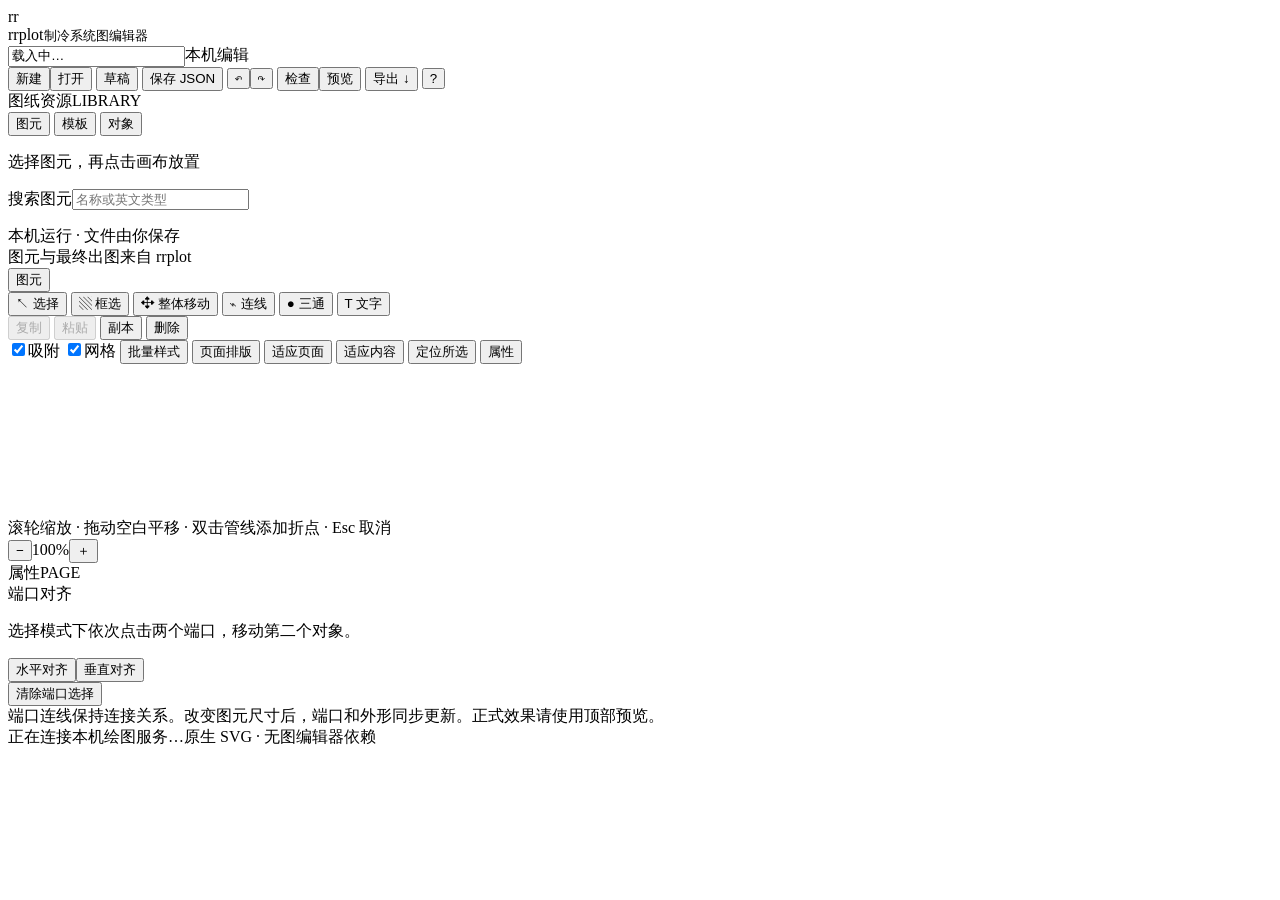
==== web/index.html @ 42d918e8 "feat: reconnect pipe endpoints directly on canvas" ====
<!doctype html>
<html lang="zh-CN">
<head>
  <meta charset="utf-8">
  <meta name="viewport" content="width=device-width, initial-scale=1">
  <title>rrplot · 制冷系统图编辑器</title>
  <link rel="icon" href="data:,">
  <link rel="stylesheet" href="/style.css">
</head>
<body>
  <header class="topbar">
    <div class="brand"><span class="brand-mark">r<span>r</span></span><div>rrplot<small>制冷系统图编辑器</small></div></div>
    <div class="document-title"><input id="title" aria-label="图纸名称" value="载入中…"><span id="save-state">本机编辑</span></div>
    <div class="header-actions">
      <button data-action="new">新建</button><button data-action="open">打开</button>
      <button data-action="drafts" id="draft-open">草稿</button>
      <button data-action="save" id="save-json">保存 JSON</button><span class="divider"></span>
      <button data-action="undo" id="undo" title="撤销 Ctrl+Z">↶</button><button data-action="redo" id="redo" title="重做 Ctrl+Y">↷</button>
      <button data-action="check" title="检查连接关系和页面边界">检查</button><button data-action="preview" id="preview-open">预览</button>
      <button data-action="export" id="export-open" class="primary">导出 ↓</button>
      <button data-action="help" aria-label="帮助与快捷键" aria-controls="help-dialog" aria-haspopup="dialog" title="帮助与快捷键（?）">?</button>
    </div>
  </header>
  <main class="editor" id="editor">
    <aside class="library">
      <div class="panel-heading"><span>图纸资源</span><span class="eyebrow">LIBRARY</span></div>
      <div class="library-switch" role="group" aria-label="左侧面板">
        <button id="show-parts" aria-label="图元库" aria-pressed="true" aria-controls="library-parts" class="active">图元</button>
        <button id="show-templates" aria-label="系统模板" aria-pressed="false" aria-controls="templates-panel">模板</button>
        <button id="show-objects" aria-label="图纸对象" aria-pressed="false" aria-controls="objects-panel">对象</button>
      </div>
      <div id="library-parts">
      <p class="muted panel-note">选择图元，再点击画布放置</p>
      <label class="field"><span>搜索图元</span><input id="part-search" type="search" placeholder="名称或英文类型" autocomplete="off"></label>
      <p id="part-count" class="muted" role="status"></p>
      <div id="palette" class="palette"></div>
      <p id="part-empty" class="muted" hidden>未找到图元，请调整搜索内容。</p>
      </div>
      <section id="templates-panel" aria-label="系统模板列表" hidden>
        <p class="muted panel-note">选择系统模板，载入完整图纸</p>
        <label class="field"><span>搜索模板</span><input id="template-search" type="search" placeholder="名称或英文 ID" autocomplete="off"></label>
        <p id="template-count" class="muted" role="status"></p>
        <div id="templates" class="template-list"></div>
        <p id="template-empty" class="muted" hidden>未找到模板，请调整搜索内容。</p>
      </section>
      <section id="objects-panel" aria-label="图纸对象列表" hidden>
        <label class="field"><span>搜索对象</span><input id="object-search" type="search" placeholder="名称、文字或 ID" autocomplete="off"></label>
        <label class="field"><span>对象类型</span><select id="object-kind"><option value="">全部类型</option><option value="node">设备</option><option value="edge">管路</option><option value="junction">三通</option><option value="label">文字</option></select></label>
        <p id="object-count" class="muted" role="status"></p>
        <p class="muted">点击定位并编辑；Shift+点击可多选设备、管路、三通和文字。</p>
        <div id="object-list"></div>
      </section>
      <div class="library-footer"><span class="local-dot"></span> 本机运行 · 文件由你保存<br><span class="muted">图元与最终出图来自 rrplot</span></div>
    </aside>
    <section class="workspace" aria-label="绘图工作区">
      <div class="canvas-toolbar" id="canvas-toolbar">
        <button data-action="toggle-library" class="mobile-only">图元</button>
        <div class="tool-group" role="group" aria-label="编辑工具">
          <button data-tool="select" class="active" title="选择与拖动 V">↖ <span>选择</span></button>
          <button data-tool="box-select" aria-label="框选" title="框选 B；完整框住对象，Shift+空白拖动可追加选择">▧ <span>框选</span></button>
          <button data-tool="move-all" aria-label="整体移动" title="整体移动全部内容 M / Ctrl+A">✥ <span>整体移动</span></button>
          <button data-tool="connect" title="连线 C；依次点击起点和终点端口">⌁ <span>连线</span></button>
          <button data-tool="junction" title="三通 J；在画布放置，或在选中管路上插入">● <span>三通</span></button>
          <button data-tool="text" title="文字 T；在画布点击放置">T <span>文字</span></button>
        </div>
        <div class="tool-group" role="group" aria-label="复制粘贴">
          <button id="clipboard-copy" data-action="clipboard-copy" title="复制到当前页面的编辑器剪贴板，可跨图纸粘贴 Ctrl+C" disabled>复制</button>
          <button id="clipboard-paste" data-action="clipboard-paste" title="粘贴编辑器剪贴板中的设备组 Ctrl+V" disabled>粘贴</button>
          <button data-action="copy" title="直接生成所选对象及组内管路的副本 Ctrl+D">副本</button>
          <button data-action="delete" title="删除全部所选对象及关联管路 Delete">删除</button>
        </div>
        <div class="spacer"></div>
        <label class="check"><input id="snap" type="checkbox" checked>吸附</label>
        <label class="check"><input id="grid" type="checkbox" checked>网格</label>
        <button id="batch-styles" data-action="batch-styles" title="统一当前选择或整图的管路和标签样式">批量样式</button>
        <button data-action="page-layout" title="整张图纸内容居中、按内容调整纸张尺寸">页面排版</button>
        <button data-action="fit" title="适应页面">适应页面</button>
        <button data-action="fit-content" title="缩放视图以显示全部设备、管路和文字，不调整纸张">适应内容</button>
        <button data-action="fit-selection" title="缩放视图以显示所选对象及其标签、组内管路">定位所选</button>
        <button data-action="toggle-properties" class="mobile-only">属性</button>
      </div>
      <div id="draft-banner" hidden><span id="draft-description"></span><button data-action="restore">恢复草稿</button><button data-action="dismiss-draft">暂不恢复</button></div>
      <div id="load-banner" role="status" hidden><span id="load-description"></span><button data-action="cancel-load">取消载入</button><span class="load-note">继续编辑会保留当前修改，旧载入结果将被丢弃。</span></div>
      <div id="download-banner" role="status" hidden>JSON 下载已发起，请检查文件已保存。<button data-action="confirm-download">确认已保存</button><button data-action="dismiss-download">暂不确认</button><span>确认前保留未保存标记和本机草稿。</span></div>
      <div id="message" role="status" aria-live="polite" hidden></div>
      <svg id="diagram" xmlns="http://www.w3.org/2000/svg" aria-label="系统图画布" tabindex="0"></svg>
      <div class="canvas-hint">滚轮缩放 · 拖动空白平移 · 双击管线添加折点 · Esc 取消</div>
      <div class="zoom-control"><button data-action="zoom-out" aria-label="缩小">−</button><span id="zoom">100%</span><button data-action="zoom-in" aria-label="放大">＋</button></div>
    </section>
    <aside class="properties">
      <div class="panel-heading"><span>属性</span><span id="selection-kind" class="eyebrow">PAGE</span></div>
      <div id="inspector"></div>
      <section class="alignment">
        <div class="section-label">端口对齐</div>
        <p id="align-description" class="muted">选择模式下依次点击两个端口，移动第二个对象。</p>
        <div class="button-row"><button data-action="align-y">水平对齐</button><button data-action="align-x">垂直对齐</button></div>
        <button data-action="clear-ports" class="text-button">清除端口选择</button>
      </section>
      <div class="property-help">端口连线保持连接关系。改变图元尺寸后，端口和外形同步更新。正式效果请使用顶部预览。</div>
    </aside>
  </main>
  <footer class="statusbar"><span id="status">正在连接本机绘图服务…</span><span id="counts"></span><span>原生 SVG · 无图编辑器依赖</span></footer>
  <input id="file-input" type="file" accept=".json,application/json" hidden>
  <dialog id="drafts-dialog" aria-labelledby="drafts-heading"><div class="preview-heading"><strong id="drafts-heading">恢复本机草稿</strong><button data-action="close-drafts">关闭</button></div><div class="drafts-body"><p id="draft-summary" role="status"></p><p class="muted">保留当前自动草稿及最近 5 份受保护的历史草稿。草稿只在当前浏览器与服务地址中可用，清理浏览器数据会删除草稿；请保存 JSON 作为文件备份。</p><p id="draft-error" role="alert"></p><div id="draft-list"></div></div></dialog>
  <dialog id="export-dialog" aria-labelledby="export-heading"><form id="export-form">
    <div class="preview-heading"><strong id="export-heading">导出图纸</strong><button type="button" id="export-close" data-action="close-export">取消</button></div>
    <div class="export-body">
      <label class="field"><span>导出格式</span><select id="export-format" autofocus><option value="svg">SVG 矢量</option><option value="png">PNG 图片</option><option value="pdf">PDF 文档</option></select></label>
      <div id="export-png" hidden><label class="field"><span>PNG 分辨率（DPI）</span><input id="export-dpi" type="number" min="72" max="600" step="1" value="140" list="export-dpi-presets"></label><datalist id="export-dpi-presets"><option value="100"><option value="140"><option value="200"><option value="300"><option value="600"></datalist></div>
      <p id="export-summary" class="muted" role="status"></p>
      <p class="muted">导出整张纸面，不含网格、端口和选中框。超出纸面的内容可能被裁切，可先用“检查”或“页面排版”整理。</p>
      <p class="muted">图片与 PDF 用于出图；继续编辑请另存 JSON。导出不会清除未保存标记或草稿。</p>
      <p id="export-error" role="alert"></p>
      <button id="export-submit" type="submit" class="primary">导出文件</button>
    </div>
  </form></dialog>
  <dialog id="checks-dialog" aria-labelledby="checks-heading"><div class="preview-heading"><strong id="checks-heading">图纸检查</strong><button data-action="close-checks">关闭检查</button></div><div class="checks-body"><p class="muted">检查连接关系和页面边界；设备备用端口无需全部接管。检查不包含热力计算和自动避障。</p><p id="checks-summary" role="status"></p><div id="checks-results"></div></div></dialog>
  <dialog id="preview-dialog" aria-labelledby="preview-heading">
    <div class="preview-heading"><strong id="preview-heading">正式出图预览</strong><button data-action="close-preview">关闭 ×</button></div>
    <div class="preview-tools" role="group" aria-label="预览缩放">
      <button id="preview-minus" data-action="preview-minus" aria-label="缩小预览" disabled>−</button><output id="preview-scale" aria-label="预览缩放比例">—</output><button id="preview-plus" data-action="preview-plus" aria-label="放大预览" disabled>＋</button>
      <button id="preview-actual" data-action="preview-actual" title="以 SVG 的原始 CSS 像素尺寸显示" disabled>100%</button><button id="preview-fit" data-action="preview-fit" disabled>适应窗口</button><button id="preview-retry" data-action="retry-preview" hidden>重新生成</button>
      <span class="muted">滚动查看 · Ctrl+滚轮缩放</span>
    </div>
    <p id="preview-caption" class="muted"></p>
    <div id="preview-viewport" tabindex="0" role="region" aria-label="预览图纸，可滚动查看"><p id="preview-message" role="status"></p><div id="preview-sheet"><img id="preview-image" alt="rrplot 正式导出预览" hidden></div></div>
  </dialog>
  <dialog id="replace-dialog" aria-labelledby="replace-heading"><form method="dialog"><h2 id="replace-heading">替换当前图纸？</h2><p>当前修改尚未保存为 JSON。替换后，本机草稿也会更新；如需保留，请先继续编辑并保存 JSON。</p><div class="button-row"><button value="cancel" autofocus>继续编辑</button><button value="replace" class="primary">替换图纸</button></div></form></dialog>
  <dialog id="styles-dialog" aria-labelledby="styles-heading"><form id="style-form">
    <div class="preview-heading"><strong id="styles-heading">批量样式</strong><button type="button" data-action="close-styles">取消</button></div>
    <div class="styles-body">
      <label class="field"><span>应用范围</span><select id="style-scope" aria-label="应用范围"><option value="selection">当前选择</option><option value="all">整张图纸</option></select></label>
      <p id="style-summary" class="muted" role="status"></p>
      <p class="muted">勾选要修改的项目，再设置新值；未勾选的样式保持原值。切换范围会清空本次设置。</p>
      <div id="style-fields"></div>
      <p id="style-error" role="alert"></p>
    </div>
    <div class="styles-footer"><span class="muted">应用后可用 Ctrl+Z 一次撤销</span><button id="style-apply" type="submit" class="primary" disabled>应用样式</button></div>
  </form></dialog>
  <dialog id="move-dialog" aria-labelledby="move-heading"><form id="move-form">
    <div class="preview-heading"><strong id="move-heading">精确平移</strong><button type="button" data-action="close-move">取消</button></div>
    <div class="export-body">
      <label class="field"><span>平移范围</span><select id="move-scope"><option value="selection">当前选择</option><option value="all">整张图纸</option></select></label>
      <p id="move-summary" class="muted" role="status"></p>
      <div class="field-pair">
        <label class="field"><span>X 位移（向右为正）</span><input id="move-x" type="number" value="0" min="-100000" max="100000" step="any" required autofocus></label>
        <label class="field"><span>Y 位移（向下为正）</span><input id="move-y" type="number" value="0" min="-100000" max="100000" step="any" required></label>
      </div>
      <p class="muted">使用图纸坐标单位，支持小数，不受网格吸附影响。设备附着标签和组内管路随组移动；跨组管路按端点跟随。单独选择管路不会平移走线。</p>
      <p class="muted">保持纸张和视图位置。应用后可用 Ctrl+Z 一次撤销。</p>
      <p id="move-error" role="alert"></p>
      <button id="move-apply" type="submit" class="primary" disabled>应用平移</button>
    </div>
  </form></dialog>
  <dialog id="help-dialog" aria-labelledby="help-heading">
    <div class="preview-heading"><strong id="help-heading">帮助与快捷键</strong><button data-action="close-help" autofocus>关闭帮助</button></div>
    <div class="help-body" id="help-body">
      <label class="shortcut-setting"><input id="single-key-shortcuts" type="checkbox" checked aria-describedby="shortcut-preference-status">启用单键快捷键（V / B / M / C / J / T / ?）</label>
      <p id="shortcut-preference-status" class="muted" role="status"></p>
      <p class="muted">点击画布后使用单键快捷键；输入框、输入法组合和弹窗内保留原有按键。进行中的放置、连线、重接或拖动请先完成，或按 Esc 取消。</p>
      <section><h3>开始绘图</h3><ol>
        <li>从左侧“模板”载入系统，或新建后在图元库选择设备并点击画布放置。</li>
        <li>使用“连线”，依次点击设备端口或三通；靠近接点会吸附并显示走线预览。移动设备或编辑折点请先切回“选择”；连线时拖动空白只平移视图，保留已选起点。</li>
        <li>选中对象后在右侧修改参数、文字和样式；Shift+点击可多选，拖动已选设备可整组移动。</li>
        <li>保存 JSON 以便继续编辑；“预览”和“导出”生成正式图，不包含网格、端口与选中框。</li>
      </ol></section>
      <div class="help-columns">
        <section><h3>工具切换</h3><table><thead><tr><th>按键</th><th>操作</th></tr></thead><tbody>
          <tr><td><kbd>V</kbd></td><td>选择与拖动</td></tr>
          <tr><td><kbd>B</kbd></td><td>框选</td></tr>
          <tr><td><kbd>M</kbd></td><td>整体移动全部内容</td></tr>
          <tr><td><kbd>C</kbd></td><td>端口连线</td></tr>
          <tr><td><kbd>J</kbd></td><td>放置三通</td></tr>
          <tr><td><kbd>T</kbd></td><td>放置文字</td></tr>
          <tr><td><kbd>?</kbd></td><td>打开本帮助</td></tr>
          <tr><td><kbd>Esc</kbd></td><td>取消当前操作或关闭弹窗</td></tr>
        </tbody></table></section>
        <section><h3>编辑快捷键</h3><table><thead><tr><th>按键</th><th>操作</th></tr></thead><tbody>
          <tr><td><kbd>Ctrl+S</kbd></td><td>保存 JSON</td></tr>
          <tr><td><kbd>Ctrl+Z</kbd></td><td>撤销</td></tr>
          <tr><td><kbd>Ctrl+Y</kbd> / <kbd>Ctrl+Shift+Z</kbd></td><td>重做</td></tr>
          <tr><td><kbd>Ctrl+C</kbd> / <kbd>Ctrl+V</kbd></td><td>编辑器内复制 / 粘贴，可跨图纸</td></tr>
          <tr><td><kbd>Ctrl+D</kbd></td><td>直接生成所选对象副本</td></tr>
          <tr><td><kbd>Ctrl+A</kbd></td><td>切换整体移动</td></tr>
          <tr><td><kbd>方向键</kbd></td><td>微调 1 单位；按住 Shift 为 10 单位</td></tr>
          <tr><td><kbd>Delete</kbd> / <kbd>Backspace</kbd></td><td>删除所选对象及关联管路</td></tr>
        </tbody></table></section>
      </div>
      <section><h3>鼠标与精确编辑</h3><ul>
        <li>滚轮缩放；拖动空白平移视图。按住空格拖动或使用中键，可临时平移。</li>
        <li>框选需完整框住对象；Shift+空白处拖动追加框选，Shift+点击追加或取消选择。</li>
        <li>单选管路后，点击两端圆圈再点新端口或三通可重接；拖动长条手柄调整线段，双击增加折点，Alt+点击方形折点删除。</li>
        <li>管路属性可插入三通、重接端点和添加状态点；属性栏“选择相连对象”扩展整个设备组。</li>
        <li>“精确平移”输入 X/Y 位移；多选属性提供对齐、均匀分布和批量样式。</li>
      </ul></section>
      <section><h3>视图、纸张与保存</h3><ul>
        <li>“适应页面 / 适应内容 / 定位所选”只改变视图；“页面排版”用于移动内容或调整纸张尺寸。</li>
        <li>“草稿”可恢复当前浏览器与服务地址的本机记录；需要文件备份时请保存 JSON。</li>
        <li>PNG、SVG 和 PDF 用于出图，不替代可编辑 JSON；导出不会清除未保存标记。</li>
      </ul></section>
    </div>
  </dialog>
  <script type="module" src="/app.js"></script>
</body>
</html>
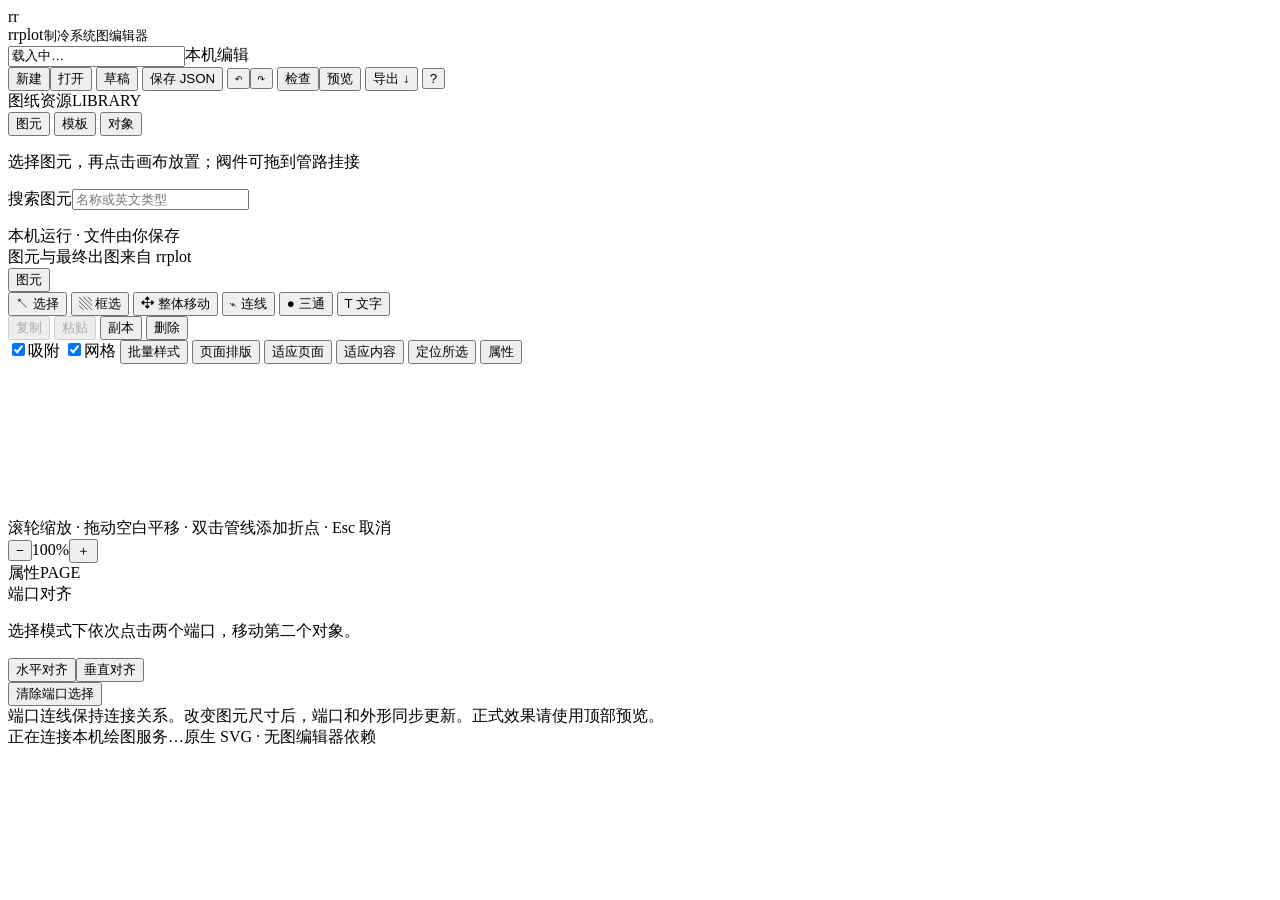
==== commit c73f3269: "feat: add pipe mounted valve accessories" ====
--- a/web/index.html
+++ b/web/index.html
@@ -30,7 +30,7 @@
         <button id="show-objects" aria-label="图纸对象" aria-pressed="false" aria-controls="objects-panel">对象</button>
       </div>
       <div id="library-parts">
-      <p class="muted panel-note">选择图元，再点击画布放置</p>
+      <p class="muted panel-note">选择图元，再点击画布放置；阀件可拖到管路挂接</p>
       <label class="field"><span>搜索图元</span><input id="part-search" type="search" placeholder="名称或英文类型" autocomplete="off"></label>
       <p id="part-count" class="muted" role="status"></p>
       <div id="palette" class="palette"></div>
@@ -59,8 +59,8 @@
           <button data-tool="select" class="active" title="选择与拖动 V">↖ <span>选择</span></button>
           <button data-tool="box-select" aria-label="框选" title="框选 B；完整框住对象，Shift+空白拖动可追加选择">▧ <span>框选</span></button>
           <button data-tool="move-all" aria-label="整体移动" title="整体移动全部内容 M / Ctrl+A">✥ <span>整体移动</span></button>
-          <button data-tool="connect" title="连线 C；依次点击起点和终点端口">⌁ <span>连线</span></button>
-          <button data-tool="junction" title="三通 J；在画布放置，或在选中管路上插入">● <span>三通</span></button>
+          <button data-tool="connect" title="连线 C；依次点击端口，Shift+点击管路接管；选好起点后 Alt+点击空白加折点，Backspace 回退">⌁ <span>连线</span></button>
+          <button data-tool="junction" title="三通 J；靠近管路自动吸附，点击插入，Shift+点击立即接出支路">● <span>三通</span></button>
           <button data-tool="text" title="文字 T；在画布点击放置">T <span>文字</span></button>
         </div>
         <div class="tool-group" role="group" aria-label="复制粘贴">
@@ -78,6 +78,13 @@
         <button data-action="fit-content" title="缩放视图以显示全部设备、管路和文字，不调整纸张">适应内容</button>
         <button data-action="fit-selection" title="缩放视图以显示所选对象及其标签、组内管路">定位所选</button>
         <button data-action="toggle-properties" class="mobile-only">属性</button>
+      </div>
+      <div id="connection-tools" role="group" aria-label="当前连线操作" hidden>
+        <span id="connection-summary" role="status" aria-live="polite"></span>
+        <button id="connection-coordinates" data-action="connection-coordinates" title="输入各临时折点的精确 X/Y 坐标">编辑坐标</button>
+        <button id="connection-back" data-action="connection-back" title="回退最后一个临时折点（Backspace）">回退折点</button>
+        <button id="connection-clear" data-action="connection-clear" title="清除全部临时折点，保留起点并恢复自动走线">清空折点</button>
+        <button id="connection-cancel" data-action="connection-cancel" title="取消未完成的连线（Esc）；已插入的起点三通保留，可 Ctrl+Z 撤销">取消连线</button>
       </div>
       <div id="draft-banner" hidden><span id="draft-description"></span><button data-action="restore">恢复草稿</button><button data-action="dismiss-draft">暂不恢复</button></div>
       <div id="load-banner" role="status" hidden><span id="load-description"></span><button data-action="cancel-load">取消载入</button><span class="load-note">继续编辑会保留当前修改，旧载入结果将被丢弃。</span></div>
@@ -137,6 +144,55 @@
     </div>
     <div class="styles-footer"><span class="muted">应用后可用 Ctrl+Z 一次撤销</span><button id="style-apply" type="submit" class="primary" disabled>应用样式</button></div>
   </form></dialog>
+  <dialog id="connection-coordinates-dialog" aria-labelledby="connection-coordinates-heading"><form id="connection-coordinate-form" novalidate>
+    <div class="preview-heading"><strong id="connection-coordinates-heading">编辑临时折点坐标</strong><button type="button" data-action="close-connection-coordinates">取消</button></div>
+    <div class="coordinate-history button-row" role="group" aria-label="窗口内修改历史">
+      <button id="connection-coordinate-undo" type="button" data-action="undo-coordinate-form" disabled title="撤回本次窗口内尚未应用的修改">撤销输入</button>
+      <button id="connection-coordinate-redo" type="button" data-action="redo-coordinate-form" disabled title="恢复刚撤回的窗口内修改">重做输入</button>
+    </div>
+    <div class="export-body coordinate-body">
+      <p class="muted">按起点到终点的顺序填写图纸坐标，X 向右、Y 向下为正，支持小数，不受网格吸附影响。</p>
+      <details id="connection-coordinate-import" class="coordinate-import">
+        <summary>批量粘贴坐标</summary>
+        <label class="field" for="connection-coordinate-text"><span>坐标文本（每行 X、Y）</span></label>
+        <textarea id="connection-coordinate-text" rows="4" maxlength="20000" spellcheck="false" aria-describedby="coordinate-import-help connection-coordinate-import-status" placeholder="280.25, 340.75&#10;440.125, 340.75"></textarea>
+        <p id="coordinate-import-help" class="muted">可粘贴表格中的两列，或用逗号、空格分隔 X/Y；每行一个折点，最多 100 个。载入会替换窗口内列表，点击“应用坐标”后才生效。</p>
+        <button type="button" data-action="import-coordinate-rows">载入坐标列表</button>
+      </details>
+      <p id="connection-coordinate-import-status" class="muted" role="status"></p>
+      <details id="connection-coordinate-export" class="coordinate-import">
+        <summary>复制折点坐标</summary>
+        <p class="muted">复制当前列表的 X/Y 两列，保留顺序和小数；仅包含手动折点，不包含起终端口。未应用的输入也可复制。</p>
+        <button id="connection-coordinate-copy" type="button" data-action="copy-coordinate-rows" disabled>复制坐标</button>
+        <label class="field" for="connection-coordinate-output"><span>可复制的坐标文本</span></label>
+        <textarea id="connection-coordinate-output" rows="4" readonly spellcheck="false" aria-describedby="connection-coordinate-copy-status" placeholder="点击“复制坐标”生成两列文本"></textarea>
+        <p id="connection-coordinate-copy-status" class="muted" role="status"></p>
+      </details>
+      <figure class="coordinate-preview" aria-label="折点走线预览">
+        <figcaption><span class="coordinate-legend-original">灰线：原走线</span> · <span class="coordinate-legend-proposed">绿线：新走线</span> · 圆点：起点/终点</figcaption>
+        <svg id="connection-coordinate-preview" viewBox="0 0 480 160" role="group" aria-label="折点坐标走线示意"></svg>
+        <p class="muted">点击预览折点定位坐标；聚焦 X/Y 时高亮对应折点。也可用 Tab 选点，再按 Enter 或空格定位。</p>
+        <p id="connection-coordinate-preview-status" class="muted" role="status"></p>
+      </figure>
+      <div id="connection-coordinate-list"></div>
+      <div class="button-row"><button id="connection-coordinate-add" type="button" data-action="add-coordinate-row">末尾添加折点</button></div>
+    </div>
+    <div class="coordinate-footer">
+      <div class="coordinate-navigation" role="group" aria-label="折点定位">
+        <button id="connection-coordinate-previous" type="button" data-action="previous-coordinate-row" disabled>上一折点</button>
+        <select id="connection-coordinate-jump" aria-label="定位到折点" disabled><option value="">无折点</option></select>
+        <button id="connection-coordinate-next" type="button" data-action="next-coordinate-row" disabled>下一折点</button>
+      </div>
+      <p id="connection-coordinate-summary" class="muted" role="status"></p>
+      <p id="connection-coordinate-error" role="alert"></p>
+      <p id="connection-coordinate-note" class="muted">应用后继续连线，最终完成时随整条管路保存和撤销；取消或 Esc 保留原折点。</p>
+      <div class="button-row coordinate-tools">
+        <button id="connection-coordinate-clear" type="button" data-action="clear-coordinate-rows" disabled>清空列表</button>
+        <button id="connection-coordinate-reset" type="button" data-action="reset-coordinate-rows" disabled>恢复原坐标</button>
+        <button id="connection-coordinate-apply" type="submit" class="primary">应用坐标</button>
+      </div>
+    </div>
+  </form></dialog>
   <dialog id="move-dialog" aria-labelledby="move-heading"><form id="move-form">
     <div class="preview-heading"><strong id="move-heading">精确平移</strong><button type="button" data-action="close-move">取消</button></div>
     <div class="export-body">
@@ -189,8 +245,30 @@
       <section><h3>鼠标与精确编辑</h3><ul>
         <li>滚轮缩放；拖动空白平移视图。按住空格拖动或使用中键，可临时平移。</li>
         <li>框选需完整框住对象；Shift+空白处拖动追加框选，Shift+点击追加或取消选择。</li>
-        <li>单选管路后，点击两端圆圈再点新端口或三通可重接；拖动长条手柄调整线段，双击增加折点，Alt+点击方形折点删除。</li>
-        <li>管路属性可插入三通、重接端点和添加状态点；属性栏“选择相连对象”扩展整个设备组。</li>
+        <li>单选管路后，点击两端圆圈再点新端口或三通可重接，也可 Shift+点击其他管路，自动插入三通并重接；拖动长条手柄调整线段，双击增加折点，Alt+点击方形折点删除。</li>
+        <li>膨胀阀、截止阀、电磁阀、单向阀、过滤器、毛细管和消音器可拖到管路附近挂接（18 屏幕像素）；绿色圆环提示吸附，挂接不拆分管路。移动端点或改线时阀件随管移动和转向。</li>
+        <li>挂接阀件属性可更换所属管路、调整百分比位置及反向；拖离或点击“解除挂接”恢复独立设备，删除阀件保留管路。已接独立管路的阀件须先调整连线才能挂接。保存、撤销和正式导出均保留挂接。</li>
+        <li>使用“三通”工具悬停管路，可预览插入圆环与坐标；绿色可插入，红色显示原因，点击完成插入。空白处可独立放置。管路属性可在中间插入三通、重接端点和添加状态点；属性栏“选择相连对象”扩展整个设备组。</li>
+        <li>三通工具下 Shift+点击管路，可插入三通并立即选为支路起点，再点击终点即可。属性栏也有“插入三通并接出支路”和“从此三通接出支路”。Esc 取消连线时保留三通；插入和接管分别可撤销。</li>
+        <li>连线起点已选或正在重接端点时，按住 Shift 悬停目标管路可预览接入位置，Shift+点击会插入三通并接好，整次操作可一次撤销。附近已有端口或三通时优先复用；普通点击管路不接入，不能重接到自身。</li>
+        <li>连线工具尚未选起点时，也可 Shift+点击管路插入三通并作为起点，再点端口或 Shift+点击另一管路完成支路。插入与接管分别撤销；Esc 取消连线会保留已插入三通。</li>
+        <li>新连线选好起点后，Alt+点击画布空白指定折点，Backspace 回退最后一个；再点击端口或三通，也可 Shift+点击管路完成。折点遵循网格吸附，最多 100 个，完成时整条支路一次撤销；Esc 取消未完成折点。端点重接继续保留原管路折点。</li>
+        <li>新连线中的小方框可拖动调整，Alt+点击可删除指定折点。拖动时 Esc 恢复本次拖动并保留连线，再按 Esc 取消连线；调整和删除临时折点不增加撤销记录。</li>
+        <li>选好起点后，上方操作栏显示临时折点数量，可点击“回退折点”“清空折点”或“取消连线”。清空保留起点并恢复自动走线，取消保留已插入的三通，可 Ctrl+Z 撤销插入。</li>
+        <li>已添加折点后，点击“编辑坐标”可输入每个折点的 X/Y，支持小数，不受网格吸附影响。“应用坐标”只更新当前连线，取消或 Esc 保留原折点；越界或相邻重合时提示原因并保留窗口供修改。</li>
+        <li>已有管路也可精确编辑：单选管路后，在属性栏点击“编辑折点坐标”。没有手动折点也能直接添加。坐标窗口支持末尾添加、在指定折点前插入和删除，最多 100 点；全部修改在“应用坐标”后生效，删空后恢复自动走线。已有管路可 Ctrl+Z 一次撤销，端口和样式保留，状态点沿新走线跟随；取消或 Esc 放弃本次输入与增删。</li>
+        <li>坐标窗口每行“上移 / 下移”可调整折点顺序，保留未应用的输入，自动重新编号；第一行不可上移，最后一行不可下移。排序与增删、坐标修改一起应用，取消或 Esc 放弃本次修改。</li>
+        <li>坐标窗口标题与底部操作固定显示，中间说明、预览和折点列表统一滚动；长列表仍可随时取消或应用，无需滚到底部。</li>
+        <li>底部“清空列表”一次移除窗口中的全部折点；“恢复原坐标”恢复本次打开窗口时的数量、顺序和坐标。两者仅修改待应用内容，取消或 Esc 放弃修改；清空后应用恢复自动走线。已经应用的修改可用 Ctrl+Z 撤销。</li>
+        <li>坐标或几何校验失败时，首个出错折点显示行内原因并标红相关输入。点击“应用坐标”自动定位该输入，修正后清除提示；重复走线及图纸变化等整体问题只在窗口提示。</li>
+        <li>坐标窗口的预览折点可点击定位到对应 X 输入，支持 Tab 选点后 Enter / 空格定位；聚焦坐标输入时，对应列表行和预览折点同步高亮。</li>
+        <li>坐标窗口底部的“上一折点 / 下一折点”按列表顺序定位，也可从“定位到折点”列表直接跳转。定位聚焦 X 输入，保留所有未应用修改；预览无效时仍可定位其他折点。</li>
+        <li>坐标窗口“撤销输入 / 重做输入”恢复尚未应用的坐标、增删、排序、清空和恢复操作；同一输入框连续输入合并为一步，最多保留 100 步。新修改清除重做，取消或应用后清空窗口历史；已应用的管路修改仍用画布 Ctrl+Z 撤销。</li>
+        <li>展开“批量粘贴坐标”，粘贴表格两列或每行用逗号、空格分隔的 X/Y，点击“载入坐标列表”替换窗口内折点（最多 100 个）。全部校验通过才载入，可“撤销输入”恢复，点击“应用坐标”后才改动管路；空文本不会清空列表。</li>
+        <li>展开“复制折点坐标”，点击“复制坐标”，把当前列表复制为可粘贴到表格的 X/Y 两列，不含起终端口。复制保留未应用的小数输入；空值或越界需先修正。自动复制不可用时，文本会选中，按 Ctrl+C 即可；修改列表后需重新复制。</li>
+        <li>坐标窗口内灰线为原走线、绿线为新走线，输入、增删或排序后实时更新；输入无效时提示原因，修正后恢复。已有管路预览完整路径，临时连线仅预览至最后折点，终点待选。此为局部走线示意，预览不改变图纸、草稿、历史或画布视图。</li>
+        <li>三通工具和 Shift 接管时，靠近管路 12 个屏幕像素内即可吸附；缩放不改变操作距离。直接点中的管路优先，否则选择最近管路；点中设备或文字不会误插三通。</li>
+        <li>三通工具靠近已有三通时，点击选中，Shift+点击直接接出支路；设备端口附近显示红色提示，请使用“连线”。不会重复插入三通，网格落点重合也有保护。</li>
         <li>“精确平移”输入 X/Y 位移；多选属性提供对齐、均匀分布和批量样式。</li>
       </ul></section>
       <section><h3>视图、纸张与保存</h3><ul>
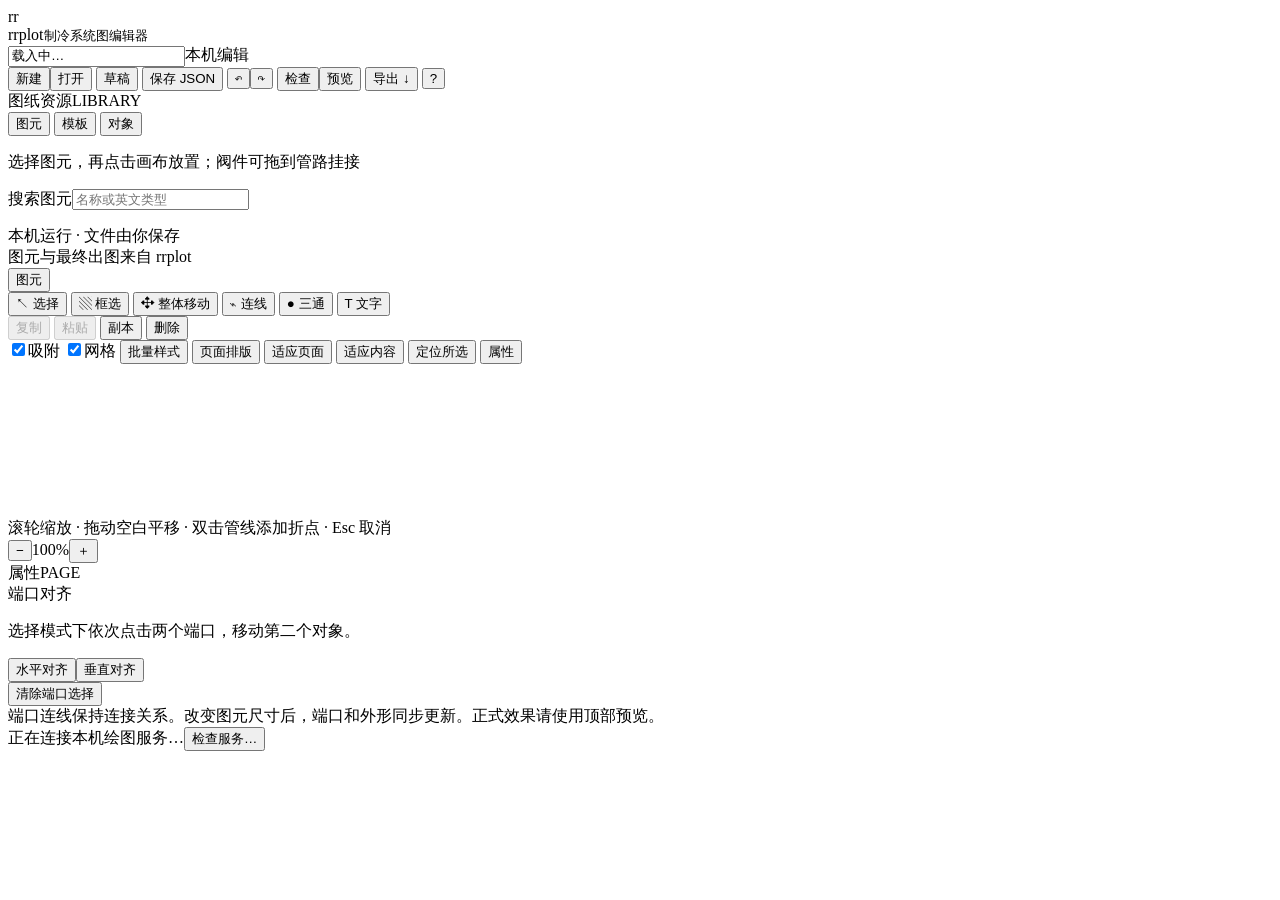
==== commit 2bfdceef: "feat: harden local web service and editor baseline" ====
--- a/web/index.html
+++ b/web/index.html
@@ -106,7 +106,7 @@
       <div class="property-help">端口连线保持连接关系。改变图元尺寸后，端口和外形同步更新。正式效果请使用顶部预览。</div>
     </aside>
   </main>
-  <footer class="statusbar"><span id="status">正在连接本机绘图服务…</span><span id="counts"></span><span>原生 SVG · 无图编辑器依赖</span></footer>
+  <footer class="statusbar"><span id="status">正在连接本机绘图服务…</span><span id="counts"></span><button id="service-state" title="点击检查本机服务状态" aria-label="检查本机服务状态">检查服务…</button></footer>
   <input id="file-input" type="file" accept=".json,application/json" hidden>
   <dialog id="drafts-dialog" aria-labelledby="drafts-heading"><div class="preview-heading"><strong id="drafts-heading">恢复本机草稿</strong><button data-action="close-drafts">关闭</button></div><div class="drafts-body"><p id="draft-summary" role="status"></p><p class="muted">保留当前自动草稿及最近 5 份受保护的历史草稿。草稿只在当前浏览器与服务地址中可用，清理浏览器数据会删除草稿；请保存 JSON 作为文件备份。</p><p id="draft-error" role="alert"></p><div id="draft-list"></div></div></dialog>
   <dialog id="export-dialog" aria-labelledby="export-heading"><form id="export-form">
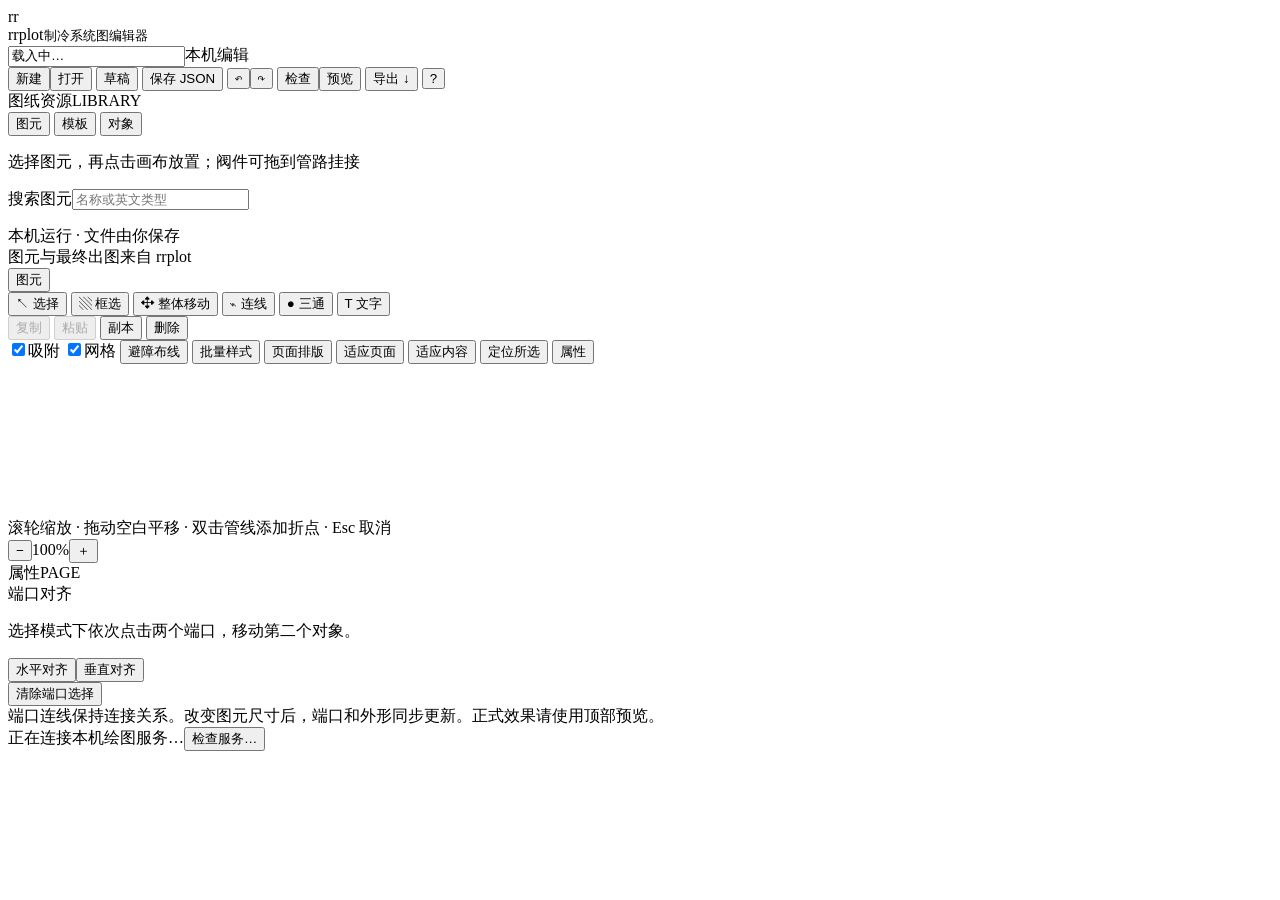
==== commit cf9a875a: "feat: add obstacle-aware routing and organize project documentation Route selected or all pipes arou" ====
--- a/web/index.html
+++ b/web/index.html
@@ -16,7 +16,7 @@
       <button data-action="drafts" id="draft-open">草稿</button>
       <button data-action="save" id="save-json">保存 JSON</button><span class="divider"></span>
       <button data-action="undo" id="undo" title="撤销 Ctrl+Z">↶</button><button data-action="redo" id="redo" title="重做 Ctrl+Y">↷</button>
-      <button data-action="check" title="检查连接关系和页面边界">检查</button><button data-action="preview" id="preview-open">预览</button>
+      <button data-action="check" title="检查连接、页面边界、设备重叠与文字压线">检查</button><button data-action="preview" id="preview-open">预览</button>
       <button data-action="export" id="export-open" class="primary">导出 ↓</button>
       <button data-action="help" aria-label="帮助与快捷键" aria-controls="help-dialog" aria-haspopup="dialog" title="帮助与快捷键（?）">?</button>
     </div>
@@ -72,6 +72,7 @@
         <div class="spacer"></div>
         <label class="check"><input id="snap" type="checkbox" checked>吸附</label>
         <label class="check"><input id="grid" type="checkbox" checked>网格</label>
+        <button data-action="auto-route" title="有选中管路时仅处理所选，否则处理整图；重新计算折点绕开设备，可一次撤销">避障布线</button>
         <button id="batch-styles" data-action="batch-styles" title="统一当前选择或整图的管路和标签样式">批量样式</button>
         <button data-action="page-layout" title="整张图纸内容居中、按内容调整纸张尺寸">页面排版</button>
         <button data-action="fit" title="适应页面">适应页面</button>
@@ -89,6 +90,7 @@
       <div id="draft-banner" hidden><span id="draft-description"></span><button data-action="restore">恢复草稿</button><button data-action="dismiss-draft">暂不恢复</button></div>
       <div id="load-banner" role="status" hidden><span id="load-description"></span><button data-action="cancel-load">取消载入</button><span class="load-note">继续编辑会保留当前修改，旧载入结果将被丢弃。</span></div>
       <div id="download-banner" role="status" hidden>JSON 下载已发起，请检查文件已保存。<button data-action="confirm-download">确认已保存</button><button data-action="dismiss-download">暂不确认</button><span>确认前保留未保存标记和本机草稿。</span></div>
+      <div id="request-banner" role="status" hidden><span id="request-description"></span><button id="request-retry" data-action="retry-service">重新连接并更新</button><span class="muted">重试使用当前图纸，修改与撤销记录保留。</span></div>
       <div id="message" role="status" aria-live="polite" hidden></div>
       <svg id="diagram" xmlns="http://www.w3.org/2000/svg" aria-label="系统图画布" tabindex="0"></svg>
       <div class="canvas-hint">滚轮缩放 · 拖动空白平移 · 双击管线添加折点 · Esc 取消</div>
